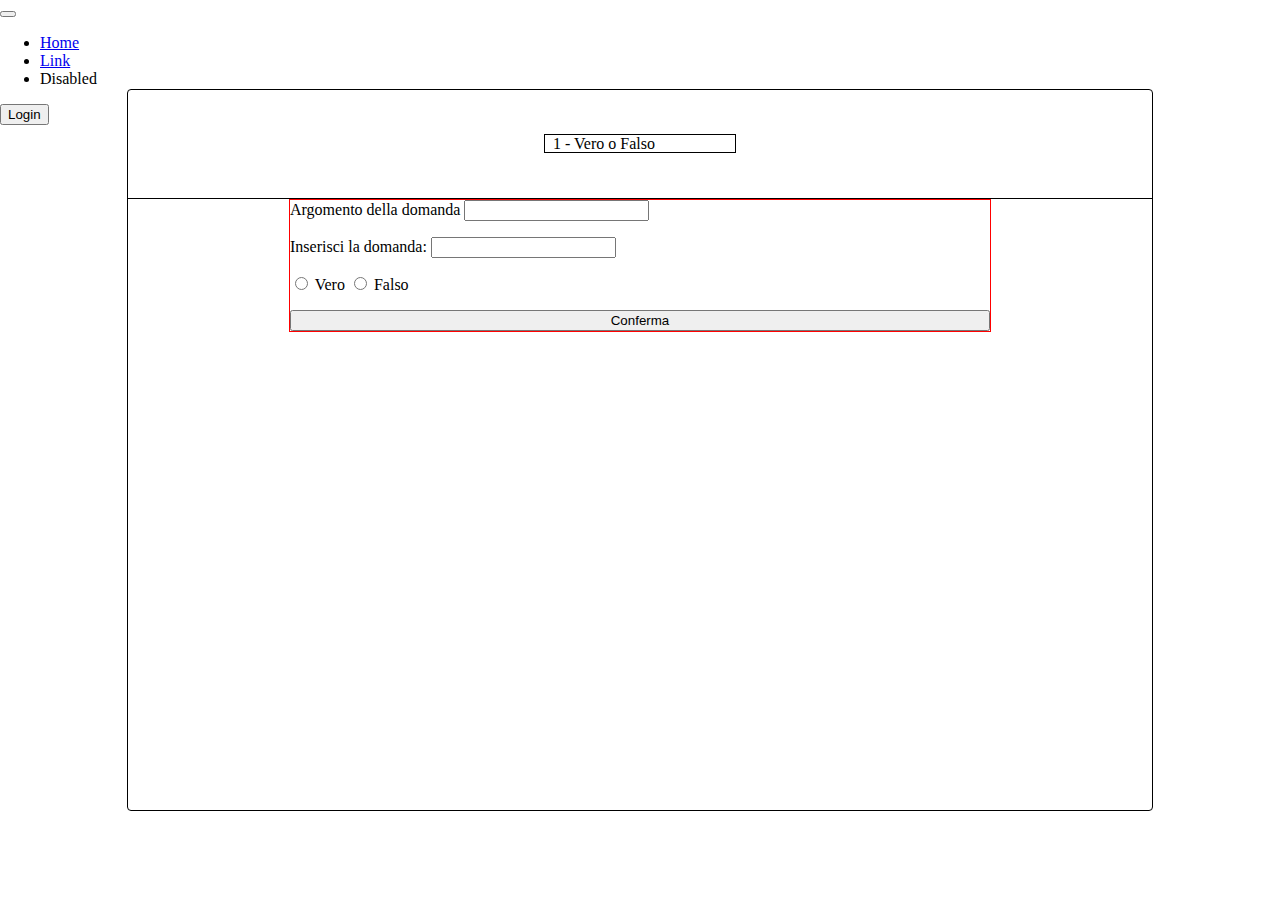
==== inserimento-esercizi/index.html @ 341038ea "creato vero e falso" ====
<!DOCTYPE html>
<html lang="it">
  <head>
    <meta charset="UTF-8" />
    <meta name="viewport" content="width=device-width, initial-scale=1.0" />
    <meta http-equiv="X-UA-Compatible" content="ie=edge" />
    <title>VALearning</title>

    <link
      href="https://cdn.jsdelivr.net/npm/bootstrap@5.3.0-alpha3/dist/css/bootstrap.min.css"
      rel="stylesheet"
      integrity="sha384-KK94CHFLLe+nY2dmCWGMq91rCGa5gtU4mk92HdvYe+M/SXH301p5ILy+dN9+nJOZ"
      crossorigin="anonymous"
    />

    <script
      src="https://cdn.jsdelivr.net/npm/bootstrap@5.3.0-alpha3/dist/js/bootstrap.bundle.min.js"
      integrity="sha384-ENjdO4Dr2bkBIFxQpeoTz1HIcje39Wm4jDKdf19U8gI4ddQ3GYNS7NTKfAdVQSZe"
      crossorigin="anonymous"
    ></script>

    <link href="index.css" rel="stylesheet" />
    <script src="main.js" defer></script>
  </head>
  <body>
    <header>
      <nav class="navbar navbar-expand-lg bg-body-tertiary">
        <div class="container-fluid">
          <a class="navbar-brand" href="#"></a>
          <button
            class="navbar-toggler"
            type="button"
            data-bs-toggle="collapse"
            data-bs-target="#navbarSupportedContent"
            aria-controls="navbarSupportedContent"
            aria-expanded="false"
            aria-label="Toggle navigation"
          >
            <span class="navbar-toggler-icon"></span>
          </button>
          <div class="collapse navbar-collapse" id="navbarSupportedContent">
            <ul class="navbar-nav me-auto mb-2 mb-lg-0">
              <li class="nav-item">
                <a class="nav-link active" aria-current="page" href="#">Home</a>
              </li>
              <li class="nav-item">
                <a class="nav-link" href="#">Link</a>
              </li>
              <li class="nav-item">
                <a class="nav-link disabled">Disabled</a>
              </li>
            </ul>
            <form class="d-flex">
              <button class="btn btn-primary" type="submit">Login</button>
            </form>
          </div>
        </div>
      </nav>
    </header>
    <main>
      <div id="maindiv">
        <div id="navdiv">
          <div id="center-div">
            <select>
              <option value="veroFalso">1 - Vero o Falso</option>
              <option value="testoBucato">2 - Testo Bucato</option>
              <option value="rispostaMultipla">3 - Risposta Multipla</option>
            </select>
          </div>
        </div>
        <div id="esdiv">
          <form action="" id="inserisci-form">
            <div>
              <label for="">Argomento della domanda</label>
              <input type="text" name="" id="" />
            </div>

            <div>
              <label for="domanda-veroFalso">Inserisci la domanda:</label>
              <input type="text" id="domanda-veroFalso" />
            </div>

            <div>
              <input type="radio" id="ansVero" />
              <label for="ansVero">Vero</label>

              <input type="radio" id="ansFalso" />
              <label for="ansFalso">Falso</label>
            </div>

            <button type="submit" class="btn btn-outline-success">
              Conferma
            </button>
          </form>
        </div>
      </div>
    </main>
    <footer>Creato dalla 3 A INF nel 2023</footer>
  </body>
</html>
---- inserimento-esercizi/index.css ----
/*Definizione delle variabili css relative ai colori*/
:root {
  --bluScuro: #000080;
  --azzurro1: #4c80cb;
  --azzurro2: #506aff;
  --rosso: #cf2d47;
}

body {
  /*
      Richiamare una variabile
      background-color: var(--rosso);
  */
  display: flex;
  flex-direction: column;
  justify-content: space-between;
  align-items: center;
  height: 100vh;
  margin: 0px;
}

.navbar-brand {
  width: 100px;
  height: 40px;
  background-image: url("../img/logo.png");
  background-size: contain;
  background-position: center;
  background-repeat: no-repeat;
}

main {
  height: 80vh;
  overflow-y: auto;
}

/* header {
  width: 100%;
  opacity: 0%;
  position: absolute;
  top: -25px;
  transition: opacity 0.5s, top 0.2s;
}

header:hover {
  opacity: 100%;
  top: 0px;
} */

header {
  width: 100%;
  position: absolute;
}


footer {
  width: 100%;

  display: flex;
  position: absolute;
  bottom: 0px;

  justify-content: center;
  align-items: center;
  background-color: #4c80cb;
  transition: opacity 0.4s, font-size 0.2s;
  opacity: 0%;
  color: transparent;
  font-size: smaller;
}

footer:hover {
  opacity: 100%;
  height: 8vh;
  color: black;
  font-size: larger;
}

select {
  /* A reset of styles, including removing the default dropdown arrow */
  padding-left: 10px;
  appearance: none;
  /* Additional resets for further consistency*/
  background-color: white;
  border: 1px solid black;
  padding: 0 1em 0 0.5em;
  margin: 0;
  width: 12rem;
  font-family: inherit;
  font-size: inherit;
  cursor: inherit;
  line-height: inherit;
}
main {
  width: 100%;
  height: 100vh;

  display: flex;
  justify-content: center;
  align-items: center;
}

#maindiv {
  width: 80vw;
  height: 80vh;

  border: 0.03rem solid black;
  border-radius: 4px;
  display: flex;
  flex-direction: column;
  justify-content: stretch;
}

#navdiv {
  width: 100%;
  height: 15%;

  display: flex;

  justify-content: center;
  align-items: center;
  border-bottom: 1px solid black;
}
#center-div {
  display: flex;
  justify-content: space-between;
  align-items: center;
  gap: 30px;
}

#esdiv {
  height: 85%;
  width: 100%;
}

#inserisci-form {
  display: flex;
  flex-direction: column;
  gap: 1rem;
  width: 98%;
  max-width: 700px;
  margin: auto;
  border: 1px solid red;
}
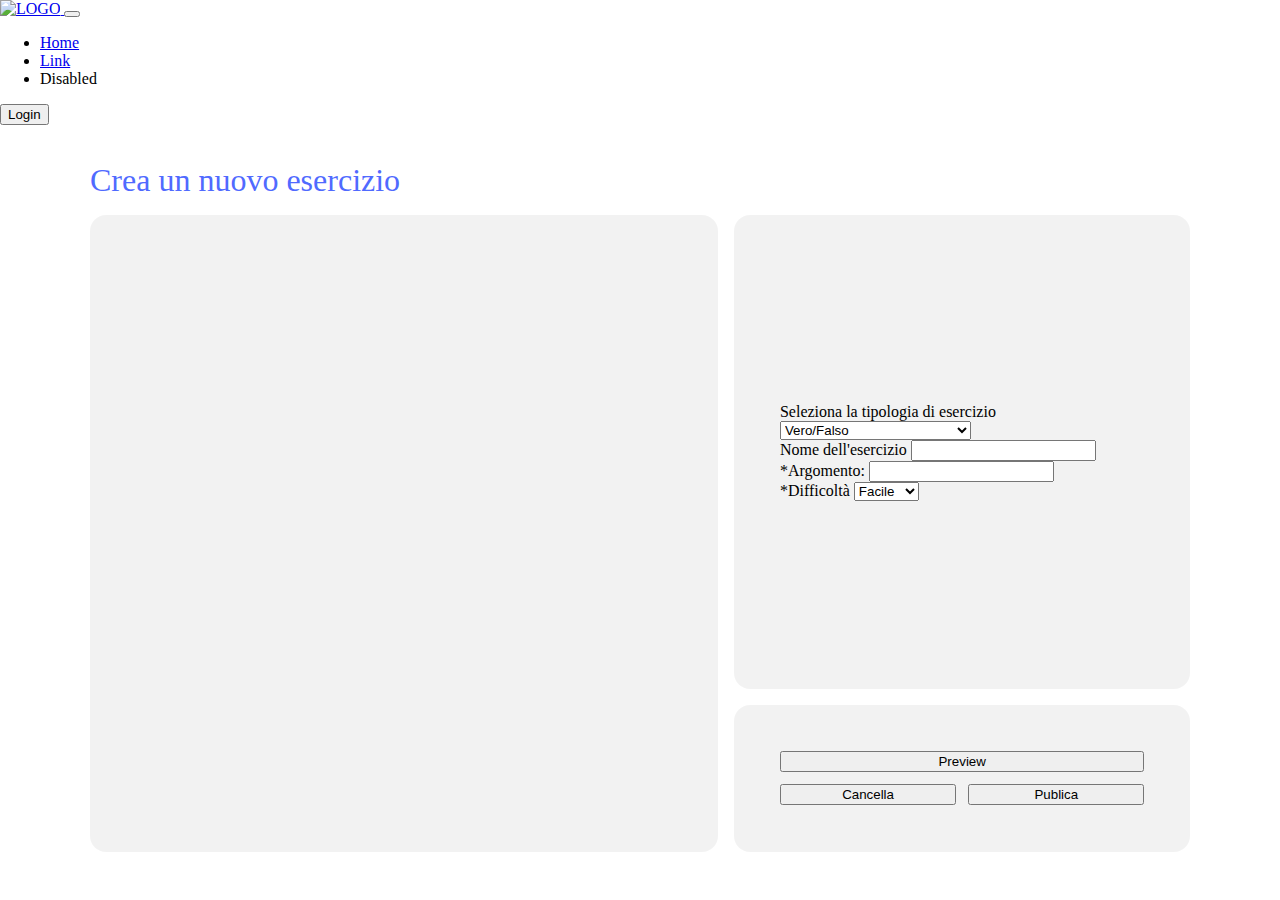
==== commit 56dbe8ed: "Aggiornato il design" ====
--- a/inserimento-esercizi/index.html
+++ b/inserimento-esercizi/index.html
@@ -5,7 +5,9 @@
     <meta name="viewport" content="width=device-width, initial-scale=1.0" />
     <meta http-equiv="X-UA-Compatible" content="ie=edge" />
     <title>VALearning</title>
+    <link rel="icon" href="../img/logo.png" type="image/png" />
 
+    <!-- Bootstrap css -->
     <link
       href="https://cdn.jsdelivr.net/npm/bootstrap@5.3.0-alpha3/dist/css/bootstrap.min.css"
       rel="stylesheet"
@@ -13,20 +15,19 @@
       crossorigin="anonymous"
     />
 
-    <script
-      src="https://cdn.jsdelivr.net/npm/bootstrap@5.3.0-alpha3/dist/js/bootstrap.bundle.min.js"
-      integrity="sha384-ENjdO4Dr2bkBIFxQpeoTz1HIcje39Wm4jDKdf19U8gI4ddQ3GYNS7NTKfAdVQSZe"
-      crossorigin="anonymous"
-    ></script>
+    <!-- Custom css -->
+    <link href="index.css" rel="stylesheet" />
 
-    <link href="index.css" rel="stylesheet" />
+    <!-- Custom js -->
     <script src="main.js" defer></script>
   </head>
   <body>
     <header>
       <nav class="navbar navbar-expand-lg bg-body-tertiary">
         <div class="container-fluid">
-          <a class="navbar-brand" href="#"></a>
+          <a class="navbar-brand" href="#">
+            <img src="/img/logo.png" id="logo" alt="LOGO" />
+          </a>
           <button
             class="navbar-toggler"
             type="button"
@@ -41,7 +42,13 @@
           <div class="collapse navbar-collapse" id="navbarSupportedContent">
             <ul class="navbar-nav me-auto mb-2 mb-lg-0">
               <li class="nav-item">
-                <a class="nav-link active" aria-current="page" href="#">Home</a>
+                <a
+                  class="nav-link active"
+                  aria-current="page"
+                  href="/index.html"
+                >
+                  Home
+                </a>
               </li>
               <li class="nav-item">
                 <a class="nav-link" href="#">Link</a>
@@ -57,44 +64,103 @@
         </div>
       </nav>
     </header>
+
     <main>
-      <div id="maindiv">
-        <div id="navdiv">
-          <div id="center-div">
-            <select>
-              <option value="veroFalso">1 - Vero o Falso</option>
-              <option value="testoBucato">2 - Testo Bucato</option>
-              <option value="rispostaMultipla">3 - Risposta Multipla</option>
-            </select>
+      <div class="main__content">
+        <h1>Crea un nuovo esercizio</h1>
+
+        <form action="/" id="form-crea-esercizio">
+          <div class="form__section">
+            <div class="setting-container">
+              <div class="mb-3">
+                <label for="tipologia-esercizio" class="mb-1">
+                  Seleziona la tipologia di esercizio
+                </label>
+                <select
+                  id="tipologia-esercizio"
+                  class="form-select"
+                  aria-label="Selezione tipologia di esercizio"
+                >
+                  <option value="veroFalso" selected>Vero/Falso</option>
+                  <option value="testoBucato">Testo bucato</option>
+                  <option value="rispostaSingola">
+                    Domanda a risposte singola
+                  </option>
+                  <option value="risposteMultiple">
+                    Domanda a risposte multiple
+                  </option>
+                </select>
+              </div>
+
+              <div class="mb-3">
+                <!-- https://webdevtrick.com/javascript-typing-suggestions/ -->
+                <label for="nome-esercizio" class="mb-1">
+                  Nome dell'esercizio
+                </label>
+                <input
+                  type="text"
+                  name="argomento"
+                  class="form-control"
+                  id="nome-esercizio"
+                />
+              </div>
+
+              <div class="mb-3">
+                <!-- https://webdevtrick.com/javascript-typing-suggestions/ -->
+                <label for="argomento-esercizio" class="mb-1">
+                  *Argomento:
+                </label>
+                <input
+                  type="text"
+                  name="argomento"
+                  class="form-control"
+                  id="argomento-esercizio"
+                />
+              </div>
+
+              <div class="">
+                <!-- https://webdevtrick.com/javascript-typing-suggestions/ -->
+                <label for="difficoltà-esercizio" class="mb-1">
+                  *Difficoltà
+                </label>
+
+                <select
+                  id="difficoltà-esercizio"
+                  class="form-select"
+                  aria-label="Selezione tipologia di esercizio"
+                >
+                  <option value="facile" selected>Facile</option>
+                  <option value="medio">Medio</option>
+                  <option value="difficile">Difficile</option>
+                </select>
+              </div>
+            </div>
           </div>
-        </div>
-        <div id="esdiv">
-          <form action="" id="inserisci-form">
-            <div>
-              <label for="">Argomento della domanda</label>
-              <input type="text" name="" id="" />
+
+          <div class="form__section"></div>
+
+          <div class="form__section">
+            <div class="btn-container">
+              <button class="btn btn-outline-primary grid-col-span-2">
+                Preview
+              </button>
+              <button class="btn btn-outline-danger">Cancella</button>
+              <button class="btn btn-outline-success" type="submit">
+                Publica
+              </button>
             </div>
-
-            <div>
-              <label for="domanda-veroFalso">Inserisci la domanda:</label>
-              <input type="text" id="domanda-veroFalso" />
-            </div>
-
-            <div>
-              <input type="radio" id="ansVero" />
-              <label for="ansVero">Vero</label>
-
-              <input type="radio" id="ansFalso" />
-              <label for="ansFalso">Falso</label>
-            </div>
-
-            <button type="submit" class="btn btn-outline-success">
-              Conferma
-            </button>
-          </form>
-        </div>
+          </div>
+        </form>
       </div>
     </main>
+
     <footer>Creato dalla 3 A INF nel 2023</footer>
+
+    <!-- Bootstrap js -->
+    <script
+      src="https://cdn.jsdelivr.net/npm/bootstrap@5.3.0-alpha3/dist/js/bootstrap.bundle.min.js"
+      integrity="sha384-ENjdO4Dr2bkBIFxQpeoTz1HIcje39Wm4jDKdf19U8gI4ddQ3GYNS7NTKfAdVQSZe"
+      crossorigin="anonymous"
+    ></script>
   </body>
 </html>
--- a/inserimento-esercizi/index.css
+++ b/inserimento-esercizi/index.css
@@ -11,61 +11,36 @@
       Richiamare una variabile
       background-color: var(--rosso);
   */
+  height: 100dvh;
+  margin: 0px;
+  width: 100%;
   display: flex;
   flex-direction: column;
-  justify-content: space-between;
-  align-items: center;
-  height: 100vh;
-  margin: 0px;
+  align-items: stretch;
 }
 
-.navbar-brand {
+#logo {
   width: 100px;
   height: 40px;
-  background-image: url("../img/logo.png");
-  background-size: contain;
-  background-position: center;
-  background-repeat: no-repeat;
+  object-fit: contain;
+  object-position: center;
 }
-
-main {
-  height: 80vh;
-  overflow-y: auto;
-}
-
-/* header {
-  width: 100%;
-  opacity: 0%;
-  position: absolute;
-  top: -25px;
-  transition: opacity 0.5s, top 0.2s;
-}
-
-header:hover {
-  opacity: 100%;
-  top: 0px;
-} */
-
-header {
-  width: 100%;
-  position: absolute;
-}
-
 
 footer {
   width: 100%;
 
   display: flex;
+  justify-content: center;
+  align-items: center;
+
+  background-color: #4c80cb;
+  color: transparent;
+  font-size: smaller;
+  opacity: 0%;
+  transition: opacity 0.4s, font-size 0.2s;
+
   position: absolute;
   bottom: 0px;
-
-  justify-content: center;
-  align-items: center;
-  background-color: #4c80cb;
-  transition: opacity 0.4s, font-size 0.2s;
-  opacity: 0%;
-  color: transparent;
-  font-size: smaller;
 }
 
 footer:hover {
@@ -75,70 +50,103 @@
   font-size: larger;
 }
 
-select {
-  /* A reset of styles, including removing the default dropdown arrow */
-  padding-left: 10px;
-  appearance: none;
-  /* Additional resets for further consistency*/
-  background-color: white;
-  border: 1px solid black;
-  padding: 0 1em 0 0.5em;
-  margin: 0;
-  width: 12rem;
-  font-family: inherit;
-  font-size: inherit;
-  cursor: inherit;
-  line-height: inherit;
+main {
+  flex-grow: 1;
+  position: relative;
 }
-main {
-  width: 100%;
-  height: 100vh;
+
+.main__content {
+  width: clamp(0px, 95%, 1100px);
+  min-height: 80%;
+  padding: 1rem 0 3rem 0;
+
+  position: absolute;
+  inset: 0;
+  margin: auto;
 
   display: flex;
-  justify-content: center;
-  align-items: center;
+  flex-direction: column;
+  align-items: stretch;
 }
 
-#maindiv {
-  width: 80vw;
-  height: 80vh;
-
-  border: 0.03rem solid black;
-  border-radius: 4px;
-  display: flex;
-  flex-direction: column;
-  justify-content: stretch;
+.main__content > h1 {
+  margin-bottom: 1rem;
+  color: var(--azzurro2);
+  font-size: 2rem;
+  font-weight: 500;
 }
 
-#navdiv {
-  width: 100%;
-  height: 15%;
+#form-crea-esercizio {
+  flex: 1;
 
-  display: flex;
-
-  justify-content: center;
-  align-items: center;
-  border-bottom: 1px solid black;
-}
-#center-div {
-  display: flex;
-  justify-content: space-between;
-  align-items: center;
-  gap: 30px;
+  display: grid;
+  grid-template-columns: 2fr 1.45fr;
+  grid-template-rows: repeat(12, 1fr);
+  gap: 1rem;
 }
 
-#esdiv {
-  height: 85%;
-  width: 100%;
+#form-crea-esercizio > .form__section {
+  background-color: rgba(0, 0, 0, 0.05);
+  border-radius: 1rem;
+  position: relative;
 }
 
-#inserisci-form {
-  display: flex;
-  flex-direction: column;
-  gap: 1rem;
-  width: 98%;
-  max-width: 700px;
-  margin: auto;
-  border: 1px solid red;
+.form__section:nth-child(1) {
+  grid-row: span 9;
 }
 
+.form__section:nth-child(2) {
+  grid-column-start: 1;
+  grid-row: 1 / span 12;
+}
+
+.form__section:nth-child(3) {
+  grid-row: span 3;
+}
+
+@media screen and (max-width: 768px) {
+  #form-crea-esercizio {
+    display: flex;
+    flex-direction: column;
+    align-items: stretch;
+  }
+
+  #form-crea-esercizio > .form__section {
+    display: block;
+    background-color: rgba(0, 0, 0, 0.05);
+    border-radius: 1rem;
+    position: relative;
+    height: auto;
+    min-height: 9rem;
+  }
+}
+
+#form-crea-esercizio .btn-container {
+  position: absolute;
+  inset: 0;
+  margin: auto;
+  width: clamp(200px, 80%, 450px);
+  height: fit-content;
+  display: grid;
+  grid-template-columns: 1fr 1fr;
+  gap: 0.75rem;
+}
+
+.grid-col-span-2 {
+  grid-column: span 2;
+}
+
+#form-crea-esercizio .setting-container {
+  position: absolute;
+  inset: 0;
+  margin: auto;
+  width: clamp(200px, 80%, 450px);
+  height: fit-content;
+}
+
+@media screen and (max-width: 768px) {
+  #form-crea-esercizio .setting-container {
+    position: relative;
+    margin: 2rem auto;
+  }
+}
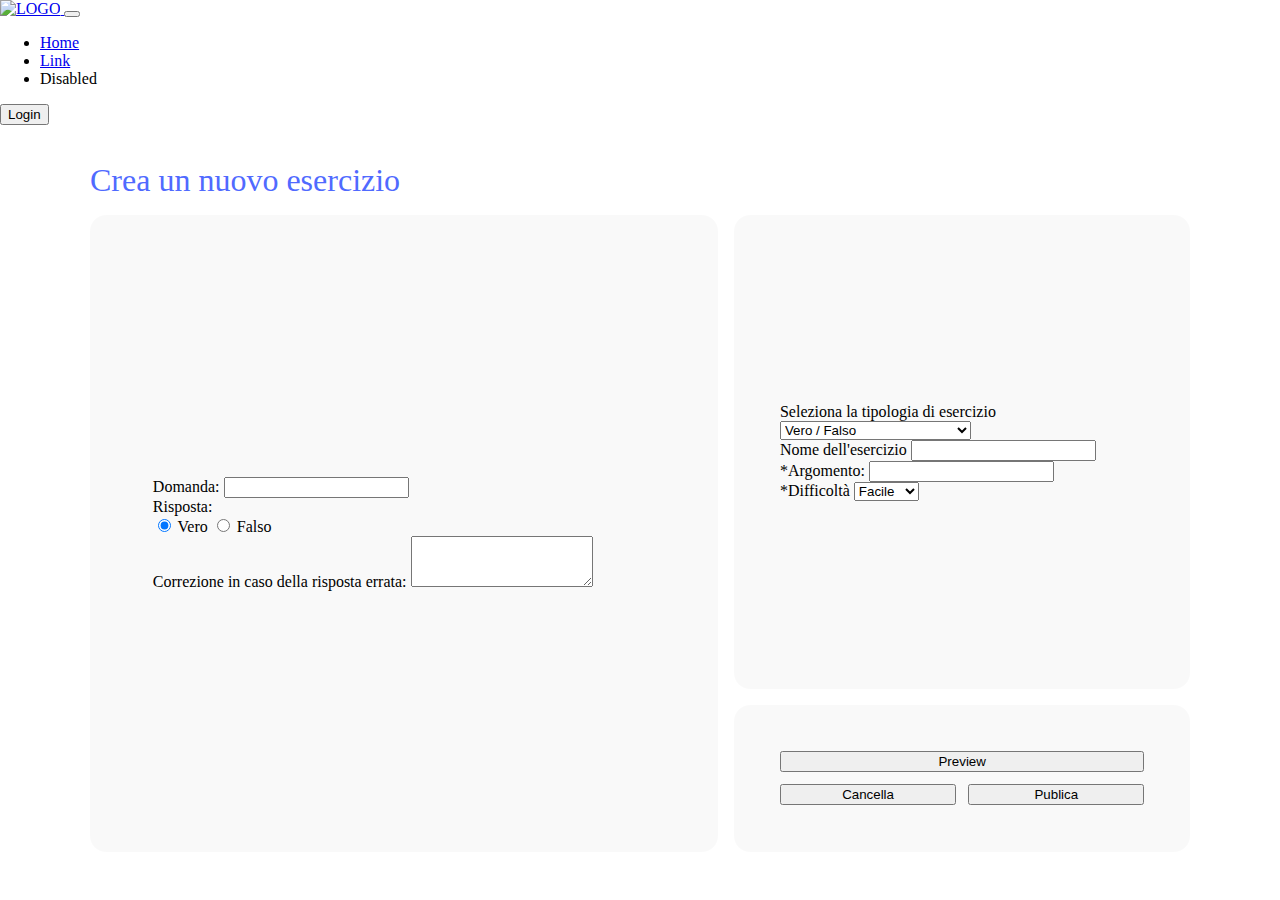
==== commit 2f957c00: "Inserimento di un esercizio Vero / Falso" ====
--- a/inserimento-esercizi/index.html
+++ b/inserimento-esercizi/index.html
@@ -19,7 +19,7 @@
     <link href="index.css" rel="stylesheet" />
 
     <!-- Custom js -->
-    <script src="main.js" defer></script>
+    <script src="main.js"></script>
   </head>
   <body>
     <header>
@@ -81,19 +81,13 @@
                   class="form-select"
                   aria-label="Selezione tipologia di esercizio"
                 >
-                  <option value="veroFalso" selected>Vero/Falso</option>
+                  <option value="veroFalso" selected>Vero / Falso</option>
                   <option value="testoBucato">Testo bucato</option>
-                  <option value="rispostaSingola">
-                    Domanda a risposte singola
-                  </option>
-                  <option value="risposteMultiple">
-                    Domanda a risposte multiple
-                  </option>
+                  <option value="risposteMultiple">Domanda a risposte multiple</option>
                 </select>
               </div>
 
               <div class="mb-3">
-                <!-- https://webdevtrick.com/javascript-typing-suggestions/ -->
                 <label for="nome-esercizio" class="mb-1">
                   Nome dell'esercizio
                 </label>
@@ -119,7 +113,6 @@
               </div>
 
               <div class="">
-                <!-- https://webdevtrick.com/javascript-typing-suggestions/ -->
                 <label for="difficoltà-esercizio" class="mb-1">
                   *Difficoltà
                 </label>
@@ -137,17 +130,69 @@
             </div>
           </div>
 
-          <div class="form__section"></div>
+          <div class="form__section">
+            <div class="creazione-container">
+              <div class="mb-4">
+                <label for="veroFalso-domanda" class="mb-1">Domanda:</label>
+                <input
+                  type="text"
+                  class="form-control"
+                  id="veroFalso-domanda"
+                />
+              </div>
+
+              <div class="mb-4">
+                <label class="mb-1">Risposta:</label>
+                <div
+                  class="btn-group d-flex"
+                  role="group"
+                  aria-label="Basic radio toggle button group"
+                >
+                  <input
+                    type="radio"
+                    class="btn-check"
+                    name="btnradio"
+                    id="btnradio1"
+                    autocomplete="off"
+                    checked
+                  />
+                  <label class="btn btn-outline-success" for="btnradio1">
+                    Vero
+                  </label>
+
+                  <input
+                    type="radio"
+                    class="btn-check"
+                    name="btnradio"
+                    id="btnradio2"
+                    autocomplete="off"
+                  />
+                  <label class="btn btn-outline-danger" for="btnradio2">
+                    Falso
+                  </label>
+                </div>
+              </div>
+
+              <div class="mb-3">
+                <label for="veroFalso-correzione" class="form-label">
+                  Correzione in caso della risposta errata:
+                </label>
+                <textarea
+                  class="form-control"
+                  id="veroFalso-correzione"
+                  rows="3"
+                ></textarea>
+              </div>
+            </div>
+          </div>
 
           <div class="form__section">
             <div class="btn-container">
-              <button class="btn btn-outline-primary grid-col-span-2">
+              <button class="btn btn-outline-dark grid-col-span-2">
                 Preview
               </button>
               <button class="btn btn-outline-danger">Cancella</button>
-              <button class="btn btn-outline-success" type="submit">
-                Publica
-              </button>
+              <button class="btn btn-success" type="submit">Publica</button>
             </div>
           </div>
         </form>
--- a/inserimento-esercizi/index.css
+++ b/inserimento-esercizi/index.css
@@ -86,7 +86,7 @@
 }
 
 #form-crea-esercizio > .form__section {
-  background-color: rgba(0, 0, 0, 0.05);
+  background-color: rgba(0, 0, 0, 0.025);
   border-radius: 1rem;
   position: relative;
 }
@@ -150,3 +150,17 @@
     margin: 2rem auto;
   }
 }
+
+#form-crea-esercizio .creazione-container {
+  position: absolute;
+  inset: 0;
+  margin: auto;
+  width: clamp(200px, 80%, 525px);
+  height: fit-content;
+}
+
+@media screen and (max-width: 768px) {
+  #form-crea-esercizio .creazione-container {
+    width: clamp(200px, 80%, 450px);
+  }
+}
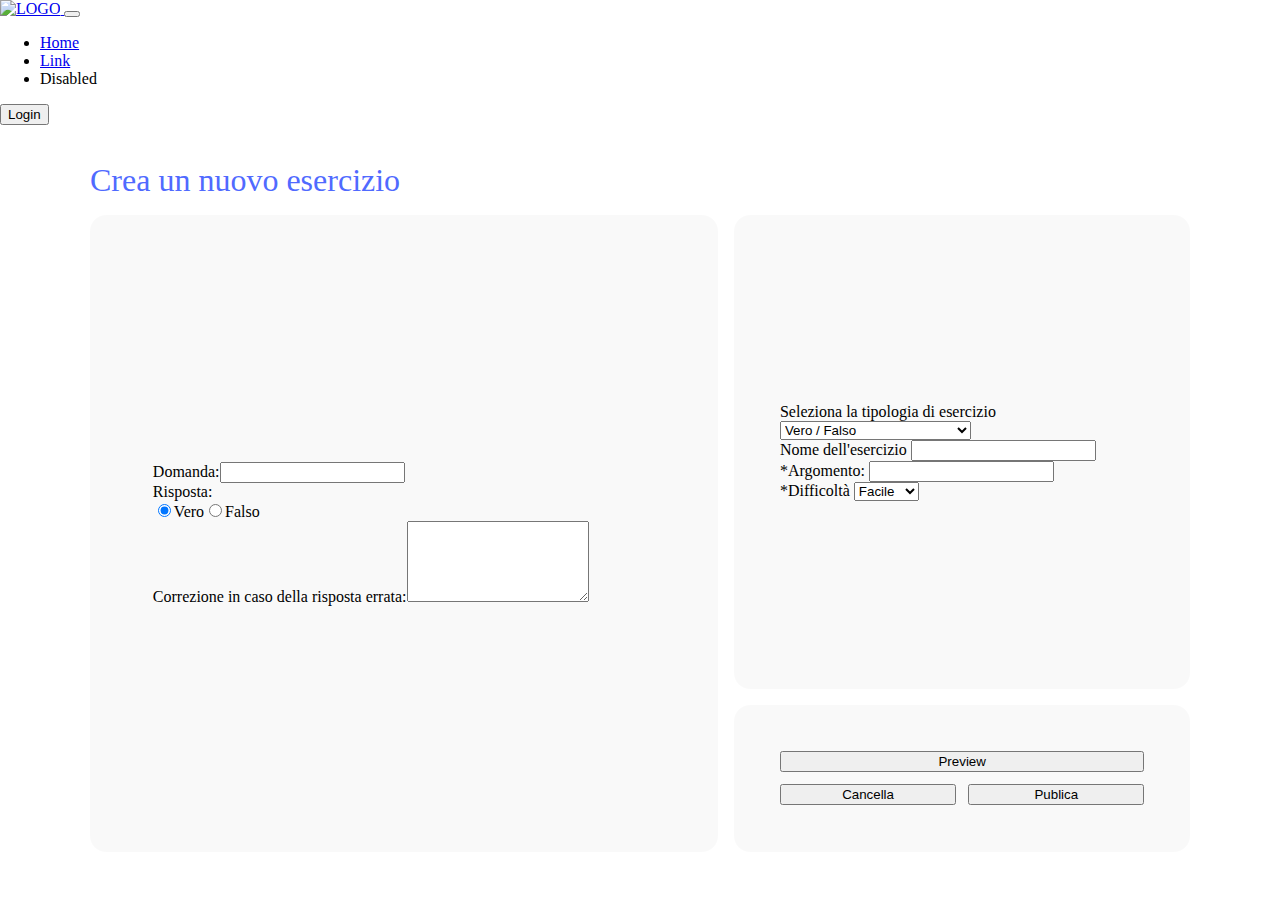
==== commit 9630e4c1: "Definito struttura del testo bucato e domande a risposte multipla" ====
--- a/inserimento-esercizi/index.html
+++ b/inserimento-esercizi/index.html
@@ -83,7 +83,9 @@
                 >
                   <option value="veroFalso" selected>Vero / Falso</option>
                   <option value="testoBucato">Testo bucato</option>
-                  <option value="risposteMultiple">Domanda a risposte multiple</option>
+                  <option value="risposteMultiple">
+                    Domanda a risposte multiple
+                  </option>
                 </select>
               </div>
 
@@ -132,57 +134,18 @@
 
           <div class="form__section">
             <div class="creazione-container">
-              <div class="mb-4">
-                <label for="veroFalso-domanda" class="mb-1">Domanda:</label>
-                <input
-                  type="text"
-                  class="form-control"
-                  id="veroFalso-domanda"
-                />
-              </div>
 
-              <div class="mb-4">
-                <label class="mb-1">Risposta:</label>
-                <div
-                  class="btn-group d-flex"
-                  role="group"
-                  aria-label="Basic radio toggle button group"
-                >
-                  <input
-                    type="radio"
-                    class="btn-check"
-                    name="btnradio"
-                    id="btnradio1"
-                    autocomplete="off"
-                    checked
-                  />
-                  <label class="btn btn-outline-success" for="btnradio1">
-                    Vero
-                  </label>
+              <!-- VERO / FALSO -->
+              <div class="mb-4"><label for="veroFalso-domanda" class="mb-1">Domanda:</label><input type="text" class="form-control" id="veroFalso-domanda"></div><div class="mb-4"><label class="mb-1">Risposta:</label><div class="btn-group d-flex" role="group" aria-label="Basic radio toggle button group"><input type="radio" class="btn-check" name="btnradio" id="veroFalso-vero" autocomplete="off" checked="checked"><label class="btn btn-outline-success" for="veroFalso-vero">Vero</label><input type="radio" class="btn-check" name="btnradio" id="veroFalso-falso" autocomplete="off"><label class="btn btn-outline-danger" for="veroFalso-falso">Falso</label></div></div><div class=""><label for="veroFalso-correzione" class="form-label">Correzione in caso della risposta errata:</label><textarea class="form-control" id="veroFalso-correzione" rows="5" style="max-height:22em"></textarea></div>
 
-                  <input
-                    type="radio"
-                    class="btn-check"
-                    name="btnradio"
-                    id="btnradio2"
-                    autocomplete="off"
-                  />
-                  <label class="btn btn-outline-danger" for="btnradio2">
-                    Falso
-                  </label>
-                </div>
-              </div>
+              <!-- TESTO BUCATO
+                <div class=""><textarea class="form-control" placeholder="Inserire il testo qui" id="testoBucato-testo" rows="17" style="max-height: 34rem"></textarea><div class="form-text">Per inserire una gap scrivere: /(risposta 1 | risposta 2 | ...).<br>/ marca l'inizio di uno spazio vuoto e le parole, una o più separate dalla |, tra le parentesi tonde sono le possibili risposte corrette.</div></div>
+              -->
 
-              <div class="mb-3">
-                <label for="veroFalso-correzione" class="form-label">
-                  Correzione in caso della risposta errata:
-                </label>
-                <textarea
-                  class="form-control"
-                  id="veroFalso-correzione"
-                  rows="3"
-                ></textarea>
-              </div>
+              <!-- RISPOSTE MULTIPLE
+                <div class="mb-4"><label for="risposteMultiple-domanda" class="mb-1">Domanda:</label><input type="text" class="form-control" id="risposteMultiple-domanda"></div><div><label class="my-1">Inserire le opzioni and select the correct one</label><div class="opzioni"><div class="input-group my-2"><div class="input-group-text"><input class="form-check-input mt-0" type="radio" name="risposteMultiple-opzione" checked="checked"></div><input type="text" class="form-control" aria-label="Text input with radio button" placeholder="Opzione 1"></div><div class="input-group my-2"><div class="input-group-text"><input class="form-check-input mt-0" type="radio" name="risposteMultiple-opzione"></div><input type="text" class="form-control" aria-label="Text input with radio button" placeholder="Opzione 2"></div><div class="input-group my-2"><div class="input-group-text"><input class="form-check-input mt-0" type="radio" name="risposteMultiple-opzione"></div><input type="text" class="form-control" aria-label="Text input with radio button" placeholder="Opzione 3"></div></div></div><button class="btn btn-primary my-1" id="risposteMultiple-nuovaOpzione">Nuova opzione</button>
+              -->
+
             </div>
           </div>
 
--- a/inserimento-esercizi/index.css
+++ b/inserimento-esercizi/index.css
@@ -161,6 +161,8 @@
 
 @media screen and (max-width: 768px) {
   #form-crea-esercizio .creazione-container {
+    margin: 3rem auto;
+    position: relative;
     width: clamp(200px, 80%, 450px);
   }
 }
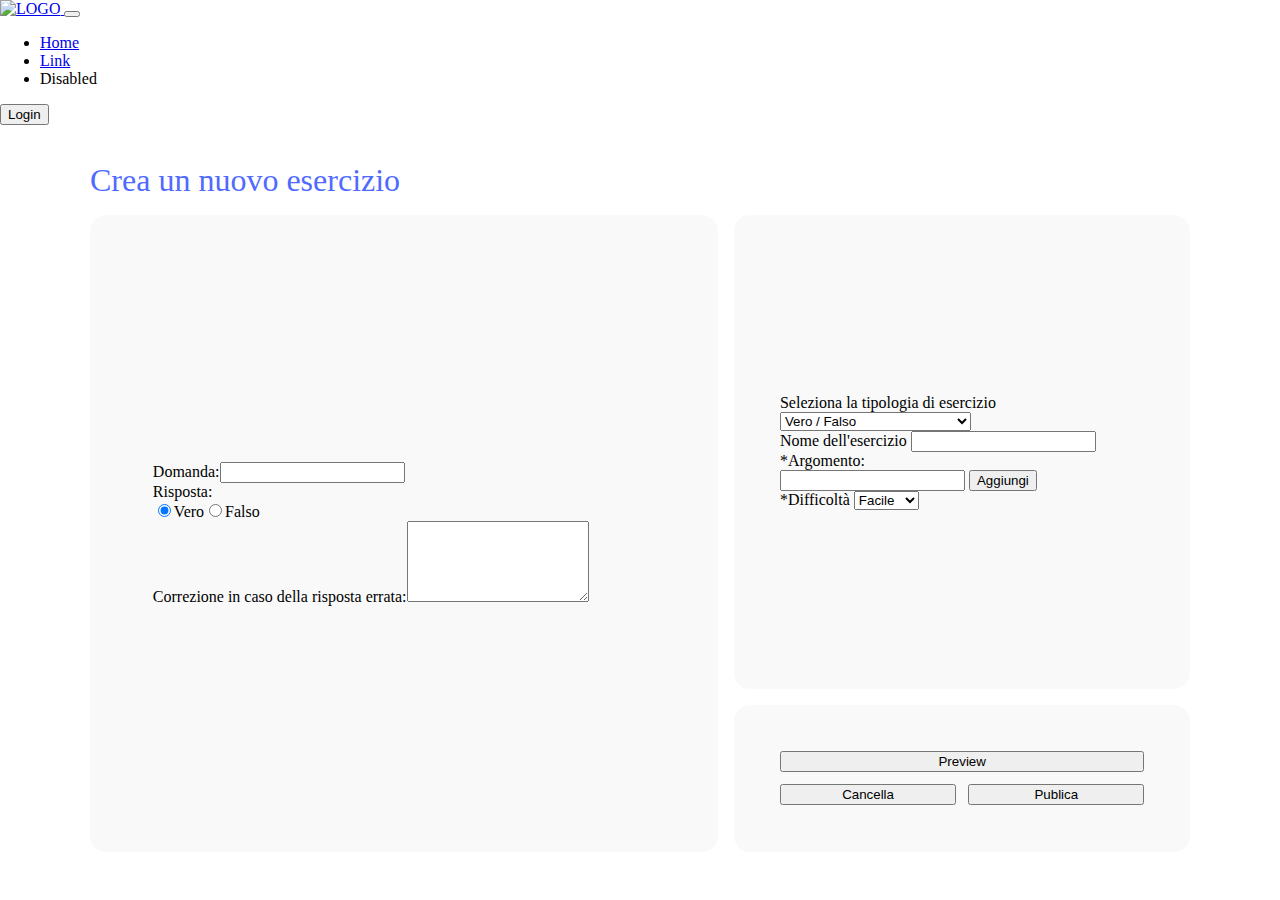
==== commit e7c3b7c1: "gestito le risposte multiple" ====
--- a/inserimento-esercizi/index.html
+++ b/inserimento-esercizi/index.html
@@ -19,6 +19,8 @@
     <link href="index.css" rel="stylesheet" />
 
     <!-- Custom js -->
+    <script src="./js/costanti.js"></script>
+    <script src="./js/funzioni.js"></script>
     <script src="main.js"></script>
   </head>
   <body>
@@ -106,12 +108,19 @@
                 <label for="argomento-esercizio" class="mb-1">
                   *Argomento:
                 </label>
-                <input
-                  type="text"
-                  name="argomento"
-                  class="form-control"
-                  id="argomento-esercizio"
-                />
+                <div class="input-group mb-1">
+                  <span class="suggerimento"></span>
+                  <input
+                    type="text"
+                    class="form-control"
+                    id="argomento-esercizio"
+                  />
+                  <button class="btn btn-primary" type="button">
+                    Aggiungi
+                  </button>
+                </div>
+
+                <div id="box-argomenti"></div>
               </div>
 
               <div class="">
@@ -134,9 +143,52 @@
 
           <div class="form__section">
             <div class="creazione-container">
-
               <!-- VERO / FALSO -->
-              <div class="mb-4"><label for="veroFalso-domanda" class="mb-1">Domanda:</label><input type="text" class="form-control" id="veroFalso-domanda"></div><div class="mb-4"><label class="mb-1">Risposta:</label><div class="btn-group d-flex" role="group" aria-label="Basic radio toggle button group"><input type="radio" class="btn-check" name="btnradio" id="veroFalso-vero" autocomplete="off" checked="checked"><label class="btn btn-outline-success" for="veroFalso-vero">Vero</label><input type="radio" class="btn-check" name="btnradio" id="veroFalso-falso" autocomplete="off"><label class="btn btn-outline-danger" for="veroFalso-falso">Falso</label></div></div><div class=""><label for="veroFalso-correzione" class="form-label">Correzione in caso della risposta errata:</label><textarea class="form-control" id="veroFalso-correzione" rows="5" style="max-height:22em"></textarea></div>
+              <div class="mb-4">
+                <label for="veroFalso-domanda" class="mb-1">Domanda:</label
+                ><input
+                  type="text"
+                  class="form-control"
+                  id="veroFalso-domanda"
+                />
+              </div>
+              <div class="mb-4">
+                <label class="mb-1">Risposta:</label>
+                <div
+                  class="btn-group d-flex"
+                  role="group"
+                  aria-label="Basic radio toggle button group"
+                >
+                  <input
+                    type="radio"
+                    class="btn-check"
+                    name="btnradio"
+                    id="veroFalso-vero"
+                    autocomplete="off"
+                    checked="checked"
+                  /><label class="btn btn-outline-success" for="veroFalso-vero"
+                    >Vero</label
+                  ><input
+                    type="radio"
+                    class="btn-check"
+                    name="btnradio"
+                    id="veroFalso-falso"
+                    autocomplete="off"
+                  /><label class="btn btn-outline-danger" for="veroFalso-falso"
+                    >Falso</label
+                  >
+                </div>
+              </div>
+              <div class="">
+                <label for="veroFalso-correzione" class="form-label"
+                  >Correzione in caso della risposta errata:</label
+                ><textarea
+                  class="form-control"
+                  id="veroFalso-correzione"
+                  rows="5"
+                  style="max-height: 22em"
+                ></textarea>
+              </div>
 
               <!-- TESTO BUCATO
                 <div class=""><textarea class="form-control" placeholder="Inserire il testo qui" id="testoBucato-testo" rows="17" style="max-height: 34rem"></textarea><div class="form-text">Per inserire una gap scrivere: /(risposta 1 | risposta 2 | ...).<br>/ marca l'inizio di uno spazio vuoto e le parole, una o più separate dalla |, tra le parentesi tonde sono le possibili risposte corrette.</div></div>
@@ -145,17 +197,23 @@
               <!-- RISPOSTE MULTIPLE
                 <div class="mb-4"><label for="risposteMultiple-domanda" class="mb-1">Domanda:</label><input type="text" class="form-control" id="risposteMultiple-domanda"></div><div><label class="my-1">Inserire le opzioni and select the correct one</label><div class="opzioni"><div class="input-group my-2"><div class="input-group-text"><input class="form-check-input mt-0" type="radio" name="risposteMultiple-opzione" checked="checked"></div><input type="text" class="form-control" aria-label="Text input with radio button" placeholder="Opzione 1"></div><div class="input-group my-2"><div class="input-group-text"><input class="form-check-input mt-0" type="radio" name="risposteMultiple-opzione"></div><input type="text" class="form-control" aria-label="Text input with radio button" placeholder="Opzione 2"></div><div class="input-group my-2"><div class="input-group-text"><input class="form-check-input mt-0" type="radio" name="risposteMultiple-opzione"></div><input type="text" class="form-control" aria-label="Text input with radio button" placeholder="Opzione 3"></div></div></div><button class="btn btn-primary my-1" id="risposteMultiple-nuovaOpzione">Nuova opzione</button>
               -->
-
             </div>
           </div>
 
           <div class="form__section">
             <div class="btn-container">
-              <button class="btn btn-outline-dark grid-col-span-2">
+              <button
+                class="btn btn-outline-dark grid-col-span-2"
+                id="btn-preview"
+              >
                 Preview
               </button>
-              <button class="btn btn-outline-danger">Cancella</button>
-              <button class="btn btn-success" type="submit">Publica</button>
+              <button class="btn btn-outline-danger" type="reset">
+                Cancella
+              </button>
+              <button class="btn btn-success" type="submit" id="btn-publica">
+                Publica
+              </button>
             </div>
           </div>
         </form>
--- a/inserimento-esercizi/index.css
+++ b/inserimento-esercizi/index.css
@@ -74,6 +74,30 @@
   color: var(--azzurro2);
   font-size: 2rem;
   font-weight: 500;
+}
+
+.suggerimento {
+  display: block;
+  position: absolute;
+  top: 1px;
+  left: 0;
+  height: 0 !important;
+  width: 0 !important;
+  overflow: visible;
+  margin: 0.375rem 0.75rem;
+  font-size: 1rem;
+  line-height: 1.5;
+  z-index: 10;
+  white-space: nowrap;
+  opacity: 0.5;
+}
+
+.badge {
+  transition: 200ms ease;
+}
+
+.badge:hover {
+  background-color: var(--bs-red) !important;
 }
 
 #form-crea-esercizio {
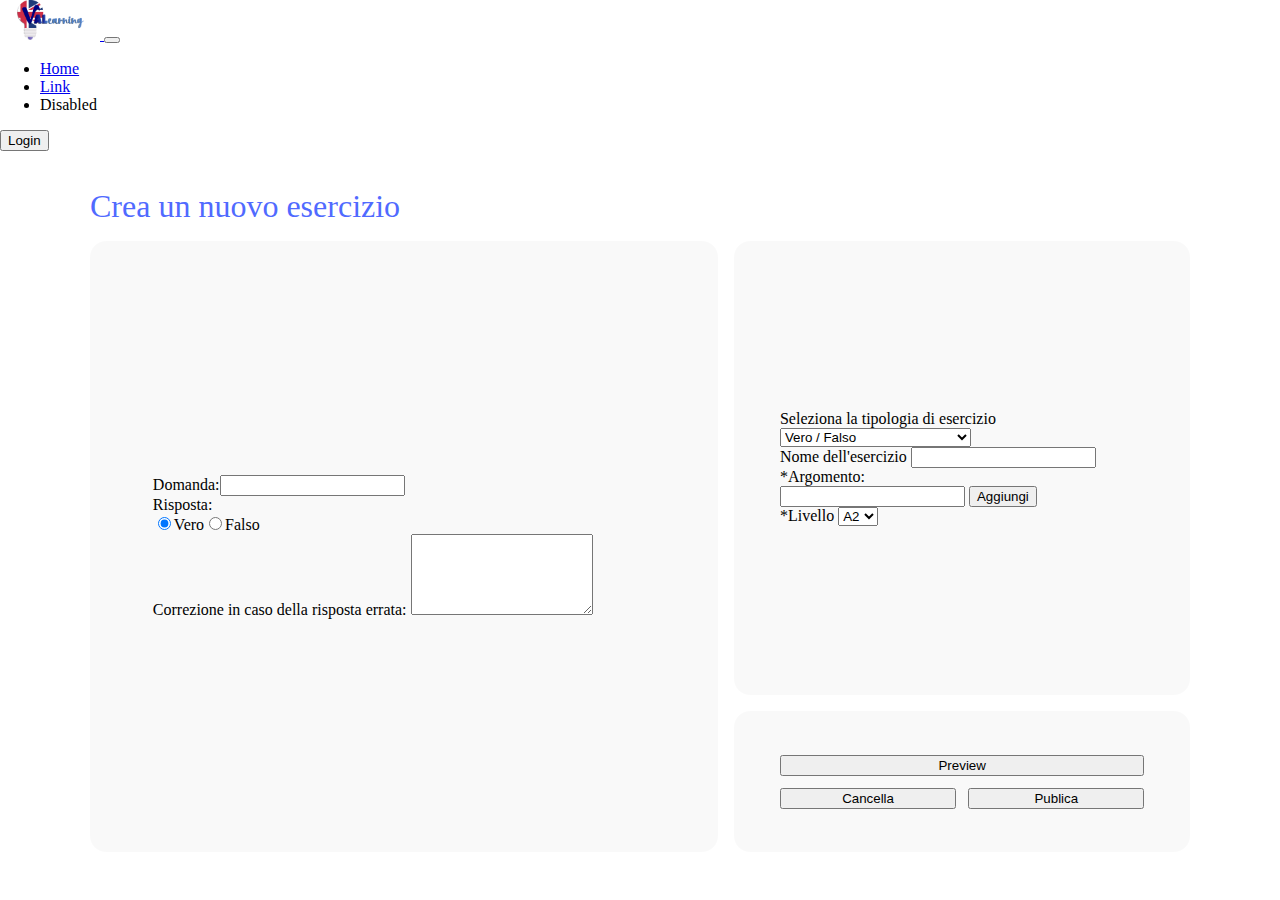
==== commit 43d39532: "Lavoro di Drogant: creazione footer, fix bug, buttone elimina opzione, controlli all'invio del form" ====
--- a/inserimento-esercizi/index.html
+++ b/inserimento-esercizi/index.html
@@ -1,232 +1,187 @@
 <!DOCTYPE html>
 <html lang="it">
-  <head>
-    <meta charset="UTF-8" />
-    <meta name="viewport" content="width=device-width, initial-scale=1.0" />
-    <meta http-equiv="X-UA-Compatible" content="ie=edge" />
-    <title>VALearning</title>
-    <link rel="icon" href="../img/logo.png" type="image/png" />
 
-    <!-- Bootstrap css -->
-    <link
-      href="https://cdn.jsdelivr.net/npm/bootstrap@5.3.0-alpha3/dist/css/bootstrap.min.css"
-      rel="stylesheet"
-      integrity="sha384-KK94CHFLLe+nY2dmCWGMq91rCGa5gtU4mk92HdvYe+M/SXH301p5ILy+dN9+nJOZ"
-      crossorigin="anonymous"
-    />
+<head>
+  <meta charset="UTF-8" />
+  <meta name="viewport" content="width=device-width, initial-scale=1.0" />
+  <meta http-equiv="X-UA-Compatible" content="ie=edge" />
+  <title>VALearning</title>
+  <link rel="icon" href="../img/logo.png" type="image/png" />
 
-    <!-- Custom css -->
-    <link href="index.css" rel="stylesheet" />
+  <!-- Bootstrap css -->
+  <link href="https://cdn.jsdelivr.net/npm/bootstrap@5.3.0-alpha3/dist/css/bootstrap.min.css" rel="stylesheet"
+    integrity="sha384-KK94CHFLLe+nY2dmCWGMq91rCGa5gtU4mk92HdvYe+M/SXH301p5ILy+dN9+nJOZ" crossorigin="anonymous" />
 
-    <!-- Custom js -->
-    <script src="./js/costanti.js"></script>
-    <script src="./js/funzioni.js"></script>
-    <script src="main.js"></script>
-  </head>
-  <body>
-    <header>
-      <nav class="navbar navbar-expand-lg bg-body-tertiary">
-        <div class="container-fluid">
-          <a class="navbar-brand" href="#">
-            <img src="/img/logo.png" id="logo" alt="LOGO" />
-          </a>
-          <button
-            class="navbar-toggler"
-            type="button"
-            data-bs-toggle="collapse"
-            data-bs-target="#navbarSupportedContent"
-            aria-controls="navbarSupportedContent"
-            aria-expanded="false"
-            aria-label="Toggle navigation"
-          >
-            <span class="navbar-toggler-icon"></span>
-          </button>
-          <div class="collapse navbar-collapse" id="navbarSupportedContent">
-            <ul class="navbar-nav me-auto mb-2 mb-lg-0">
-              <li class="nav-item">
-                <a
-                  class="nav-link active"
-                  aria-current="page"
-                  href="/index.html"
-                >
-                  Home
-                </a>
-              </li>
-              <li class="nav-item">
-                <a class="nav-link" href="#">Link</a>
-              </li>
-              <li class="nav-item">
-                <a class="nav-link disabled">Disabled</a>
-              </li>
-            </ul>
-            <form class="d-flex">
-              <button class="btn btn-primary" type="submit">Login</button>
-            </form>
+  <!-- Custom css -->
+  <link href="index.css" rel="stylesheet" />
+
+  <!-- Custom js -->
+  <script src="./js/costanti.js"></script>
+  <script src="./js/funzioni.js"></script>
+  <script src="main.js"></script>
+</head>
+
+<body>
+  <header>
+    <nav class="navbar navbar-expand-lg bg-body-tertiary">
+      <div class="container-fluid">
+        <a class="navbar-brand" href="#">
+          <img src="../img/logo.png" id="logo" alt="LOGO" />
+        </a>
+        <button class="navbar-toggler" type="button" data-bs-toggle="collapse" data-bs-target="#navbarSupportedContent"
+          aria-controls="navbarSupportedContent" aria-expanded="false" aria-label="Toggle navigation">
+          <span class="navbar-toggler-icon"></span>
+        </button>
+        <div class="collapse navbar-collapse" id="navbarSupportedContent">
+          <ul class="navbar-nav me-auto mb-2 mb-lg-0">
+            <li class="nav-item">
+              <a class="nav-link active" aria-current="page" href="/index.html">
+                Home
+              </a>
+            </li>
+            <li class="nav-item">
+              <a class="nav-link" href="#">Link</a>
+            </li>
+            <li class="nav-item">
+              <a class="nav-link disabled">Disabled</a>
+            </li>
+          </ul>
+          <form class="d-flex">
+            <button class="btn btn-primary" type="submit">Login</button>
+          </form>
+        </div>
+      </div>
+    </nav>
+  </header>
+
+  <main>
+    <div class="main__content">
+      <h1>Crea un nuovo esercizio</h1>
+
+      <form action="/" id="form-crea-esercizio">
+        <div class="form__section">
+          <div class="setting-container">
+            <div class="mb-3">
+              <label for="tipologia-esercizio" class="mb-1">
+                Seleziona la tipologia di esercizio
+              </label>
+              <select id="tipologia-esercizio" class="form-select" aria-label="Selezione tipologia di esercizio">
+                <option value="veroFalso" selected>Vero / Falso</option>
+                <option value="testoBucato">Testo bucato</option>
+                <option value="risposteMultiple">
+                  Domanda a risposte multiple
+                </option>
+              </select>
+            </div>
+
+            <div class="mb-3">
+              <label for="nome-esercizio" class="mb-1">
+                Nome dell'esercizio
+              </label>
+              <input type="text" name="argomento" class="form-control" id="nome-esercizio" />
+            </div>
+
+            <div class="mb-3">
+              <!-- https://webdevtrick.com/javascript-typing-suggestions/ -->
+              <label for="argomento-esercizio" class="mb-1">
+                *Argomento:
+              </label>
+              <div class="input-group mb-1">
+                <span class="suggerimento"></span>
+                <input type="text" class="form-control" id="argomento-esercizio" />
+                <button class="btn btn-primary" type="button">
+                  Aggiungi
+                </button>
+              </div>
+
+              <div id="box-argomenti"></div>
+            </div>
+
+            <div class="">
+              <label for="difficoltà-esercizio" class="mb-1">
+                *Livello
+              </label>
+
+              <select id="difficoltà-esercizio" class="form-select" aria-label="Selezione tipologia di esercizio">
+                <option value="A2" selected>A2</option>
+                <option value="B1">B1</option>
+                <option value="B2">B2</option>
+                <option value="C1">C1</option>
+              </select>
+            </div>
           </div>
         </div>
-      </nav>
-    </header>
 
-    <main>
-      <div class="main__content">
-        <h1>Crea un nuovo esercizio</h1>
-
-        <form action="/" id="form-crea-esercizio">
-          <div class="form__section">
-            <div class="setting-container">
-              <div class="mb-3">
-                <label for="tipologia-esercizio" class="mb-1">
-                  Seleziona la tipologia di esercizio
-                </label>
-                <select
-                  id="tipologia-esercizio"
-                  class="form-select"
-                  aria-label="Selezione tipologia di esercizio"
-                >
-                  <option value="veroFalso" selected>Vero / Falso</option>
-                  <option value="testoBucato">Testo bucato</option>
-                  <option value="risposteMultiple">
-                    Domanda a risposte multiple
-                  </option>
-                </select>
-              </div>
-
-              <div class="mb-3">
-                <label for="nome-esercizio" class="mb-1">
-                  Nome dell'esercizio
-                </label>
-                <input
-                  type="text"
-                  name="argomento"
-                  class="form-control"
-                  id="nome-esercizio"
-                />
-              </div>
-
-              <div class="mb-3">
-                <!-- https://webdevtrick.com/javascript-typing-suggestions/ -->
-                <label for="argomento-esercizio" class="mb-1">
-                  *Argomento:
-                </label>
-                <div class="input-group mb-1">
-                  <span class="suggerimento"></span>
-                  <input
-                    type="text"
-                    class="form-control"
-                    id="argomento-esercizio"
-                  />
-                  <button class="btn btn-primary" type="button">
-                    Aggiungi
-                  </button>
-                </div>
-
-                <div id="box-argomenti"></div>
-              </div>
-
-              <div class="">
-                <label for="difficoltà-esercizio" class="mb-1">
-                  *Difficoltà
-                </label>
-
-                <select
-                  id="difficoltà-esercizio"
-                  class="form-select"
-                  aria-label="Selezione tipologia di esercizio"
-                >
-                  <option value="facile" selected>Facile</option>
-                  <option value="medio">Medio</option>
-                  <option value="difficile">Difficile</option>
-                </select>
+        <div class="form__section">
+          <div class="creazione-container">
+            <!-- VERO / FALSO -->
+            <div class="mb-4">
+              <label for="veroFalso-domanda" class="mb-1">Domanda:</label><input type="text" class="form-control"
+                id="veroFalso-domanda" />
+            </div>
+            <div class="mb-4">
+              <label class="mb-1">Risposta:</label>
+              <div class="btn-group d-flex" role="group" aria-label="Basic radio toggle button group">
+                <input type="radio" class="btn-check" name="btnradio" id="veroFalso-vero" autocomplete="off"
+                  checked="checked" /><label class="btn btn-outline-success" for="veroFalso-vero">Vero</label><input
+                  type="radio" class="btn-check" name="btnradio" id="veroFalso-falso" autocomplete="off" /><label
+                  class="btn btn-outline-danger" for="veroFalso-falso">Falso</label>
               </div>
             </div>
-          </div>
+            <div class="">
+              <label for="veroFalso-correzione" class="form-label">
+                Correzione in caso della risposta errata:
+              </label>
+              <textarea class="form-control" id="veroFalso-correzione" rows="5"></textarea>
+            </div>
 
-          <div class="form__section">
-            <div class="creazione-container">
-              <!-- VERO / FALSO -->
-              <div class="mb-4">
-                <label for="veroFalso-domanda" class="mb-1">Domanda:</label
-                ><input
-                  type="text"
-                  class="form-control"
-                  id="veroFalso-domanda"
-                />
-              </div>
-              <div class="mb-4">
-                <label class="mb-1">Risposta:</label>
-                <div
-                  class="btn-group d-flex"
-                  role="group"
-                  aria-label="Basic radio toggle button group"
-                >
-                  <input
-                    type="radio"
-                    class="btn-check"
-                    name="btnradio"
-                    id="veroFalso-vero"
-                    autocomplete="off"
-                    checked="checked"
-                  /><label class="btn btn-outline-success" for="veroFalso-vero"
-                    >Vero</label
-                  ><input
-                    type="radio"
-                    class="btn-check"
-                    name="btnradio"
-                    id="veroFalso-falso"
-                    autocomplete="off"
-                  /><label class="btn btn-outline-danger" for="veroFalso-falso"
-                    >Falso</label
-                  >
-                </div>
-              </div>
-              <div class="">
-                <label for="veroFalso-correzione" class="form-label"
-                  >Correzione in caso della risposta errata:</label
-                ><textarea
-                  class="form-control"
-                  id="veroFalso-correzione"
-                  rows="5"
-                  style="max-height: 22em"
-                ></textarea>
-              </div>
-
-              <!-- TESTO BUCATO
+            <!-- TESTO BUCATO
                 <div class=""><textarea class="form-control" placeholder="Inserire il testo qui" id="testoBucato-testo" rows="17" style="max-height: 34rem"></textarea><div class="form-text">Per inserire una gap scrivere: /(risposta 1 | risposta 2 | ...).<br>/ marca l'inizio di uno spazio vuoto e le parole, una o più separate dalla |, tra le parentesi tonde sono le possibili risposte corrette.</div></div>
               -->
 
-              <!-- RISPOSTE MULTIPLE
+            <!-- RISPOSTE MULTIPLE
                 <div class="mb-4"><label for="risposteMultiple-domanda" class="mb-1">Domanda:</label><input type="text" class="form-control" id="risposteMultiple-domanda"></div><div><label class="my-1">Inserire le opzioni and select the correct one</label><div class="opzioni"><div class="input-group my-2"><div class="input-group-text"><input class="form-check-input mt-0" type="radio" name="risposteMultiple-opzione" checked="checked"></div><input type="text" class="form-control" aria-label="Text input with radio button" placeholder="Opzione 1"></div><div class="input-group my-2"><div class="input-group-text"><input class="form-check-input mt-0" type="radio" name="risposteMultiple-opzione"></div><input type="text" class="form-control" aria-label="Text input with radio button" placeholder="Opzione 2"></div><div class="input-group my-2"><div class="input-group-text"><input class="form-check-input mt-0" type="radio" name="risposteMultiple-opzione"></div><input type="text" class="form-control" aria-label="Text input with radio button" placeholder="Opzione 3"></div></div></div><button class="btn btn-primary my-1" id="risposteMultiple-nuovaOpzione">Nuova opzione</button>
               -->
-            </div>
           </div>
+        </div>
 
-          <div class="form__section">
-            <div class="btn-container">
-              <button
-                class="btn btn-outline-dark grid-col-span-2"
-                id="btn-preview"
-              >
-                Preview
-              </button>
-              <button class="btn btn-outline-danger" type="reset">
-                Cancella
-              </button>
-              <button class="btn btn-success" type="submit" id="btn-publica">
-                Publica
-              </button>
-            </div>
+        <div class="form__section">
+          <div class="btn-container">
+            <button class="btn btn-outline-dark grid-col-span-2" id="btn-preview">
+              Preview
+            </button>
+            <button class="btn btn-outline-danger" type="reset">
+              Cancella
+            </button>
+            <button class="btn btn-success" type="submit" id="btn-publica">
+              Publica
+            </button>
           </div>
-        </form>
-      </div>
-    </main>
+        </div>
+      </form>
+    </div>
 
-    <footer>Creato dalla 3 A INF nel 2023</footer>
+    <div class="container-fluid" id="footer-container">
+      <footer style="background-color: white"
+        class="d-flex flex-wrap justify-content-between align-items-center py-3 my-1 border-top">
+        <p class="col-md-4 mb-0 text-muted">© 2023 School project</p>
 
-    <!-- Bootstrap js -->
-    <script
-      src="https://cdn.jsdelivr.net/npm/bootstrap@5.3.0-alpha3/dist/js/bootstrap.bundle.min.js"
-      integrity="sha384-ENjdO4Dr2bkBIFxQpeoTz1HIcje39Wm4jDKdf19U8gI4ddQ3GYNS7NTKfAdVQSZe"
-      crossorigin="anonymous"
-    ></script>
-  </body>
-</html>
+        <a href="#"
+          class="col-md-4 d-flex align-items-center justify-content-center mb-3 mb-md-0 me-md-auto link-dark text-decoration-none">
+          <img src="../img/logo.png" alt="" style="width: 60px; height: auto" />
+        </a>
+
+        <ul class="nav col-md-4 justify-content-end">
+          <li class="nav-item">ZHAN DROGANT</li>
+        </ul>
+      </footer>
+    </div>
+  </main>
+
+  <!-- Bootstrap js -->
+  <script src="https://cdn.jsdelivr.net/npm/bootstrap@5.3.0-alpha3/dist/js/bootstrap.bundle.min.js"
+    integrity="sha384-ENjdO4Dr2bkBIFxQpeoTz1HIcje39Wm4jDKdf19U8gI4ddQ3GYNS7NTKfAdVQSZe"
+    crossorigin="anonymous"></script>
+</body>
+
+</html>--- a/inserimento-esercizi/index.css
+++ b/inserimento-esercizi/index.css
@@ -1,4 +1,3 @@
-/*Definizione delle variabili css relative ai colori*/
 :root {
   --bluScuro: #000080;
   --azzurro1: #4c80cb;
@@ -26,31 +25,28 @@
   object-position: center;
 }
 
-footer {
-  width: 100%;
-
-  display: flex;
-  justify-content: center;
-  align-items: center;
-
-  background-color: #4c80cb;
-  color: transparent;
-  font-size: smaller;
-  opacity: 0%;
-  transition: opacity 0.4s, font-size 0.2s;
-
-  position: absolute;
-  bottom: 0px;
-}
-
-footer:hover {
-  opacity: 100%;
-  height: 8vh;
-  color: black;
-  font-size: larger;
+@media screen and (min-width: 769px) {
+  #footer-container {
+    position: fixed;
+    bottom: 10px;
+    opacity: 0;
+    height: 4pc;
+    transition: opacity 0.6s;
+    background-color: white;
+  }
+
+  #veroFalso-correzione {
+    max-height: 25em;
+  }
+
+  #footer-container:hover {
+    opacity: 1;
+    height: 4pc;
+  }
 }
 
 main {
+  height: 100vh;
   flex-grow: 1;
   position: relative;
 }
@@ -135,6 +131,12 @@
     align-items: stretch;
   }
 
+  #veroFalso-correzione {
+    height: 10em;
+    max-height: 10em;
+    min-height: 10em;
+  }
+
   #form-crea-esercizio > .form__section {
     display: block;
     background-color: rgba(0, 0, 0, 0.05);
@@ -190,3 +192,43 @@
     width: clamp(200px, 80%, 450px);
   }
 }
+
+@media screen and (max-width: 768px) {
+  #footer-container {
+    position: absolute;
+    bottom: 0;
+    height: 6pc;
+    background-color: white;
+    width: 100%;
+  }
+  #footer-container:hover {
+    background-color: white;
+  }
+  body {
+    /*
+        Richiamare una variabile
+        background-color: var(--rosso);
+    */
+    height: 100%;
+    margin: 0px;
+    width: 100%;
+    display: flex;
+    flex-direction: column;
+    align-items: stretch;
+  }
+  main {
+    height: 1200px;
+    min-height: 1200px;
+  }
+  #veroFalso-correzione {
+    resize: none;
+  }
+}
+
+.alert {
+  position: fixed;
+  z-index: 10;
+  top: 0;
+  width: 100%;
+  left: 0;
+}
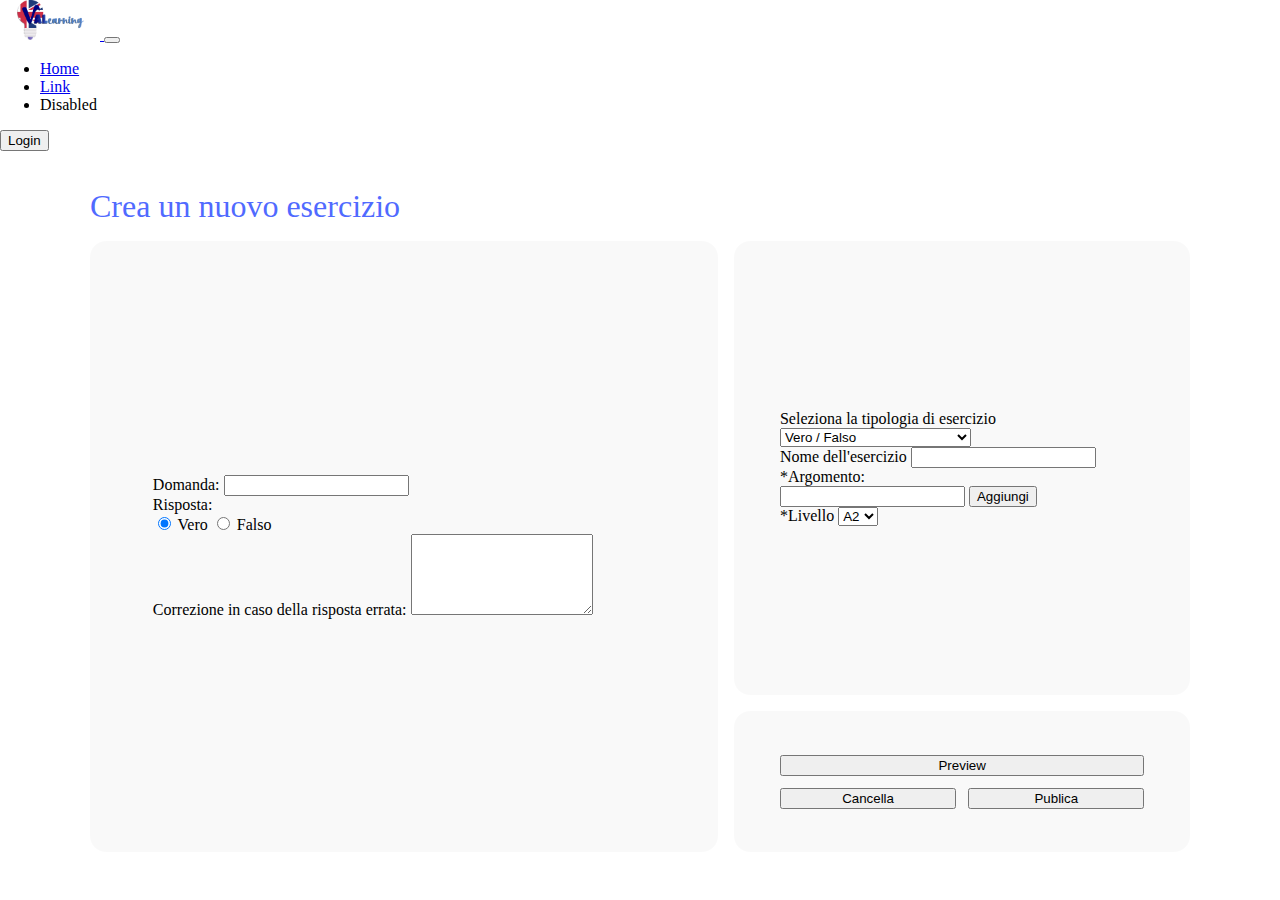
==== commit d85a0381: "Fix bug" ====
--- a/inserimento-esercizi/index.html
+++ b/inserimento-esercizi/index.html
@@ -114,34 +114,88 @@
 
         <div class="form__section">
           <div class="creazione-container">
+
             <!-- VERO / FALSO -->
-            <div class="mb-4">
-              <label for="veroFalso-domanda" class="mb-1">Domanda:</label><input type="text" class="form-control"
-                id="veroFalso-domanda" />
+            <div class="mb-5">
+              <label for="veroFalso-domanda" class="mb-1">Domanda:</label>
+              <input type="text" class="form-control" id="veroFalso-domanda" />
             </div>
             <div class="mb-4">
               <label class="mb-1">Risposta:</label>
               <div class="btn-group d-flex" role="group" aria-label="Basic radio toggle button group">
                 <input type="radio" class="btn-check" name="btnradio" id="veroFalso-vero" autocomplete="off"
-                  checked="checked" /><label class="btn btn-outline-success" for="veroFalso-vero">Vero</label><input
-                  type="radio" class="btn-check" name="btnradio" id="veroFalso-falso" autocomplete="off" /><label
-                  class="btn btn-outline-danger" for="veroFalso-falso">Falso</label>
+                  checked="checked" />
+                <label class="btn btn-outline-success" for="veroFalso-vero">Vero</label>
+                <input type="radio" class="btn-check" name="btnradio" id="veroFalso-falso" autocomplete="off" />
+                <label class="btn btn-outline-danger" for="veroFalso-falso">Falso</label>
               </div>
             </div>
             <div class="">
-              <label for="veroFalso-correzione" class="form-label">
-                Correzione in caso della risposta errata:
-              </label>
+              <label for="veroFalso-correzione" class="form-label"> Correzione in caso della risposta errata: </label>
               <textarea class="form-control" id="veroFalso-correzione" rows="5"></textarea>
             </div>
 
-            <!-- TESTO BUCATO
-                <div class=""><textarea class="form-control" placeholder="Inserire il testo qui" id="testoBucato-testo" rows="17" style="max-height: 34rem"></textarea><div class="form-text">Per inserire una gap scrivere: /(risposta 1 | risposta 2 | ...).<br>/ marca l'inizio di uno spazio vuoto e le parole, una o più separate dalla |, tra le parentesi tonde sono le possibili risposte corrette.</div></div>
-              -->
-
-            <!-- RISPOSTE MULTIPLE
-                <div class="mb-4"><label for="risposteMultiple-domanda" class="mb-1">Domanda:</label><input type="text" class="form-control" id="risposteMultiple-domanda"></div><div><label class="my-1">Inserire le opzioni and select the correct one</label><div class="opzioni"><div class="input-group my-2"><div class="input-group-text"><input class="form-check-input mt-0" type="radio" name="risposteMultiple-opzione" checked="checked"></div><input type="text" class="form-control" aria-label="Text input with radio button" placeholder="Opzione 1"></div><div class="input-group my-2"><div class="input-group-text"><input class="form-check-input mt-0" type="radio" name="risposteMultiple-opzione"></div><input type="text" class="form-control" aria-label="Text input with radio button" placeholder="Opzione 2"></div><div class="input-group my-2"><div class="input-group-text"><input class="form-check-input mt-0" type="radio" name="risposteMultiple-opzione"></div><input type="text" class="form-control" aria-label="Text input with radio button" placeholder="Opzione 3"></div></div></div><button class="btn btn-primary my-1" id="risposteMultiple-nuovaOpzione">Nuova opzione</button>
-              -->
+
+            <!-- TESTO BUCATO -->
+            <!-- <div id="testoBucato-box">
+              <div id="testoBucato-textBox" contenteditable="true" class="text-area"
+                aria-placeholder="Inserire il testo qui"></div>
+
+              <div class="container pt-3">
+                <h5>Aggiungi una gap</h5>
+                <div class="opzioni">
+                  <div class="input-group my-2">
+                    <div class="input-group-text">
+                      <input class="form-check-input mt-0" type="radio" name="nuovaGap-opzione"
+                        checked="checked">
+                    </div>
+                    <input type="text" class="form-control" aria-label="Text input with radio button"
+                      placeholder="Opzione 1">
+                  </div>
+                  <div class="input-group my-2">
+                    <div class="input-group-text">
+                      <input class="form-check-input mt-0" type="radio" name="nuovaGap-opzione">
+                    </div>
+                    <input type="text" class="form-control" aria-label="Text input with radio button"
+                      placeholder="Opzione 2">
+                  </div>
+                </div>
+                <button class="btn btn-primary my-1" id="risposteMultiple-nuovaOpzione">Nuova opzione</button>
+                <button class="btn btn-danger my-1" id="risposteMultiple-rimuoviOpzione">Rimuovi opzione</button>
+              </div>
+            </div> -->
+
+            <!-- RISPOSTE MULTIPLE -->
+            <!-- <div class="mb-4">
+              <label for="risposteMultiple-domanda" class="mb-1">Domanda:</label>
+              <input type="text" class="form-control" id="risposteMultiple-domanda">
+            </div>
+            <div>
+              <label class="my-1">Inserire le opzioni and select the correct one</label>
+              <div class="opzioni">
+                <div class="input-group my-2">
+                  <div class="input-group-text">
+                    <input class="form-check-input mt-0" type="radio" name="risposteMultiple-opzione" checked="checked">
+                  </div>
+                  <input type="text" class="form-control" aria-label="Text input with radio button" placeholder="Opzione 1">
+                </div>
+                <div class="input-group my-2">
+                  <div class="input-group-text">
+                    <input class="form-check-input mt-0" type="radio" name="risposteMultiple-opzione">
+                  </div>
+                  <input type="text" class="form-control" aria-label="Text input with radio button" placeholder="Opzione 2">
+                </div>
+                <div class="input-group my-2">
+                  <div class="input-group-text">
+                    <input class="form-check-input mt-0" type="radio" name="risposteMultiple-opzione">
+                  </div>
+                  <input type="text" class="form-control" aria-label="Text input with radio button" placeholder="Opzione 3">
+                </div>
+              </div>
+            </div>
+            <button class="btn btn-primary my-1" id="risposteMultiple-nuovaOpzione">Nuova opzione</button>
+            <button class="btn btn-danger my-1" id="risposteMultiple-rimuoviOpzione">Rimuovi opzione</button> -->
+
           </div>
         </div>
 
--- a/inserimento-esercizi/index.css
+++ b/inserimento-esercizi/index.css
@@ -25,24 +25,20 @@
   object-position: center;
 }
 
-@media screen and (min-width: 769px) {
-  #footer-container {
-    position: fixed;
-    bottom: 10px;
-    opacity: 0;
-    height: 4pc;
-    transition: opacity 0.6s;
-    background-color: white;
-  }
-
-  #veroFalso-correzione {
-    max-height: 25em;
-  }
-
-  #footer-container:hover {
-    opacity: 1;
-    height: 4pc;
-  }
+#footer-container {
+  position: fixed;
+  bottom: 0;
+  left: 0;
+  background-color: white;
+  width: 100%;
+  opacity: 0;
+  height: 4pc;
+  transition: opacity 0.6s;
+}
+
+#footer-container:hover {
+  opacity: 1;
+  height: 4pc;
 }
 
 main {
@@ -109,6 +105,7 @@
   background-color: rgba(0, 0, 0, 0.025);
   border-radius: 1rem;
   position: relative;
+  overflow: auto;
 }
 
 .form__section:nth-child(1) {
@@ -133,8 +130,6 @@
 
   #veroFalso-correzione {
     height: 10em;
-    max-height: 10em;
-    min-height: 10em;
   }
 
   #form-crea-esercizio > .form__section {
@@ -194,35 +189,62 @@
 }
 
 @media screen and (max-width: 768px) {
+  .main__content {
+    position: relative;
+  }
   #footer-container {
-    position: absolute;
-    bottom: 0;
+    position: relative;
     height: 6pc;
     background-color: white;
     width: 100%;
-  }
-  #footer-container:hover {
-    background-color: white;
-  }
-  body {
-    /*
-        Richiamare una variabile
-        background-color: var(--rosso);
-    */
-    height: 100%;
-    margin: 0px;
-    width: 100%;
-    display: flex;
-    flex-direction: column;
-    align-items: stretch;
-  }
-  main {
-    height: 1200px;
-    min-height: 1200px;
-  }
-  #veroFalso-correzione {
-    resize: none;
-  }
+    opacity: 1;
+  }
+}
+
+.text-area {
+  overflow: auto;
+  display: block;
+  /* height: calc(3.5rem + calc(var(--bs-border-width) * 2)); */
+  min-height: calc(10.5rem + calc(var(--bs-border-width) * 2));
+  max-height: 24rem;
+
+  font-size: 1rem;
+  font-weight: 400;
+  line-height: 1.25;
+  padding: 1rem 0.75rem;
+  outline: none;
+
+  background-color: var(--bs-body-bg);
+  color: var(--bs-body-color);
+  border: var(--bs-border-width) solid var(--bs-border-color);
+  border-radius: var(--bs-border-radius);
+
+  resize: vertical;
+
+  -webkit-appearance: none;
+  appearance: none;
+}
+
+.text-area:empty:before {
+  content: attr(aria-placeholder);
+  opacity: 0.5;
+}
+
+.text-area span[contenteditable="true"] {
+  margin: 0;
+  display: inline-block;
+  white-space: nowrap;
+  padding: 2px 5px;
+  font-family: inherit;
+  font-size: inherit;
+  line-height: inherit;
+  border: 1px solid var(--bs-gray);
+  border-radius: 2px;
+}
+
+.text-area span[contenteditable="true"]::before {
+  content: attr(aria-prefix);
+  opacity: 0.5;
 }
 
 .alert {
@@ -232,3 +254,9 @@
   width: 100%;
   left: 0;
 }
+
+.btn-box {
+  display: grid;
+  grid-template-columns: 1fr 1fr;
+  gap: 0.35em;
+}
